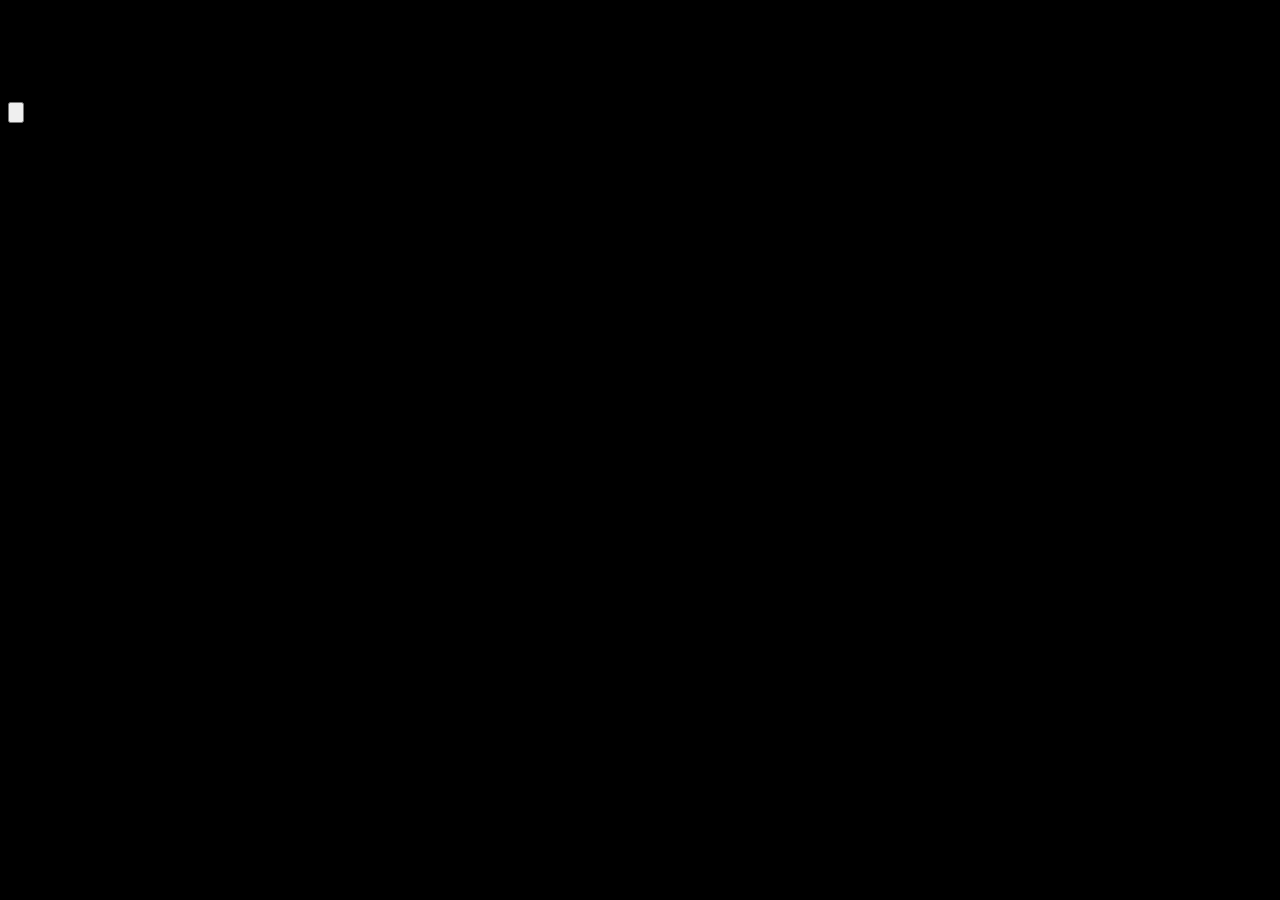
==== Index.html @ 94fa40cb "Feat: Creacion de archivo Index" ====
<!DOCTYPE html>
<html lang="en">
<head>
    <link rel="stylesheet" href="Css/style.css">
    <meta charset="UTF-8">
    <meta name="viewport" content="width=device-width, initial-scale=1.0">
    <title>Inicio</title>
</head>
<body>
    <p>hola mundo</p>

    <ul>
        <li>Jose</li>
        <li>Esteban</li>
    </ul>

    <form action="" method="get">
      <input type="button" value="">

    </form>
</body>
</html>
---- Css/style.css ----
html{
    background-color: black;


}
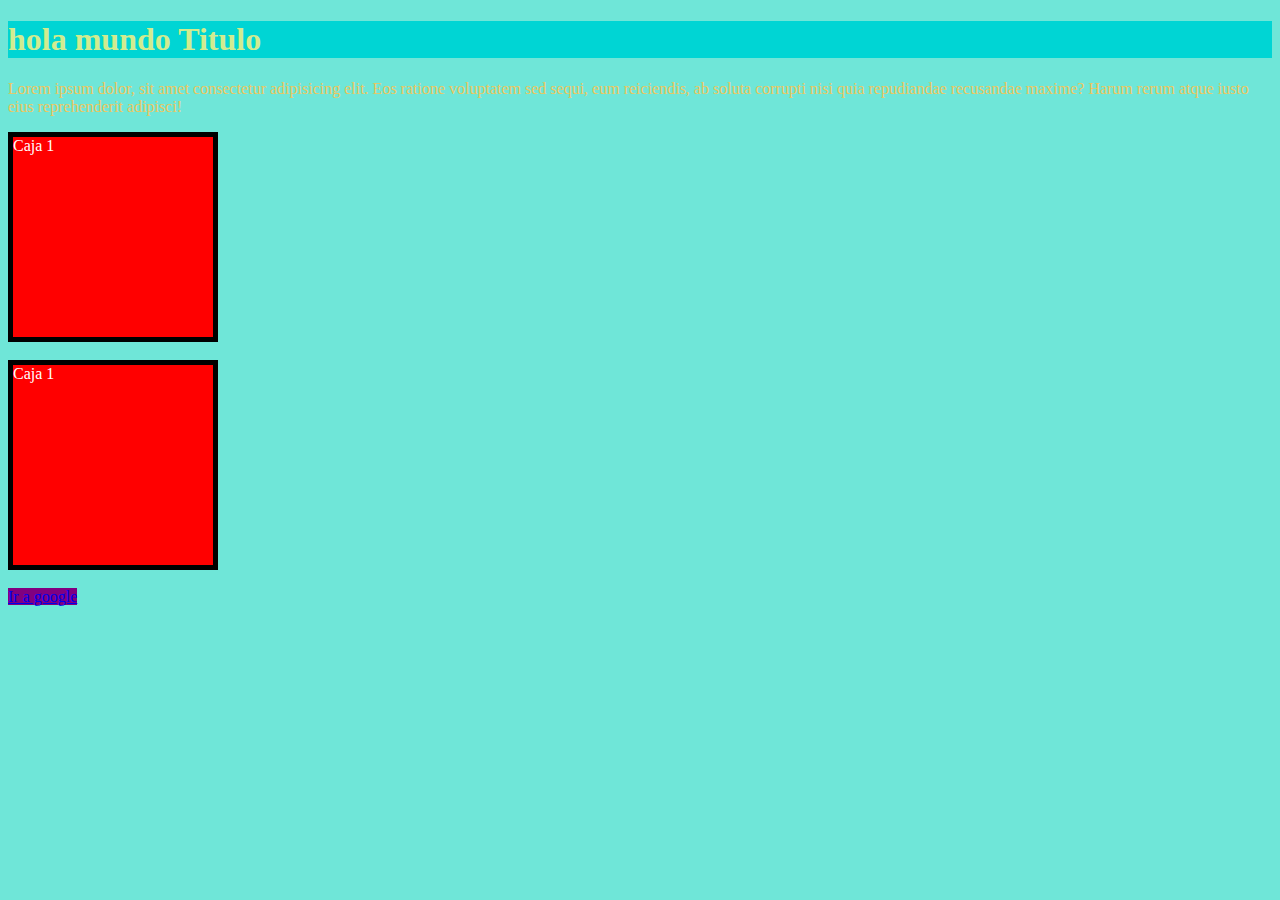
==== commit 0ee0680b: "Feat: Modelo de caja 1" ====
--- a/Index.html
+++ b/Index.html
@@ -1,22 +1,34 @@
 <!DOCTYPE html>
 <html lang="en">
+
 <head>
     <link rel="stylesheet" href="Css/style.css">
     <meta charset="UTF-8">
     <meta name="viewport" content="width=device-width, initial-scale=1.0">
     <title>Inicio</title>
 </head>
+
 <body>
-    <p>hola mundo</p>
+    <h1>hola mundo Titulo</h1>
+    <p>Lorem ipsum dolor, sit amet consectetur adipisicing elit. Eos ratione voluptatem sed sequi, eum reiciendis, ab
+        soluta corrupti nisi quia repudiandae recusandae maxime? Harum rerum atque iusto eius reprehenderit adipisci!
+    </p>
 
-    <ul>
-        <li>Jose</li>
-        <li>Esteban</li>
-    </ul>
+    <div>
+        Caja 1
 
-    <form action="" method="get">
-      <input type="button" value="">
+    </div>
 
-    </form>
+    <br>     
+
+    <div>
+        Caja 1
+
+    </div>
+
+    <br>
+    <a href="#">Ir a google</a>
+
 </body>
+
 </html>--- a/Css/style.css
+++ b/Css/style.css
@@ -1,5 +1,34 @@
 html{
-    background-color: black;
+    background-color: #6fe6d8;
+
+}
+
+/* Etiqueta propiedad y valor*/
+
+h1{
+
+    color: #d1ec8f;
+    background-color: #00d5d4;
+}
+
+p {
+
+    color: #ecc65f;
+
+}
+
+div{
+    background-color: red;
+    color: white;
+    width: 200px;
+    height: 200px;
+    border: 5px solid black;
+  
+ 
+}
+
+a{
+    background-color: purple;
 
 
 }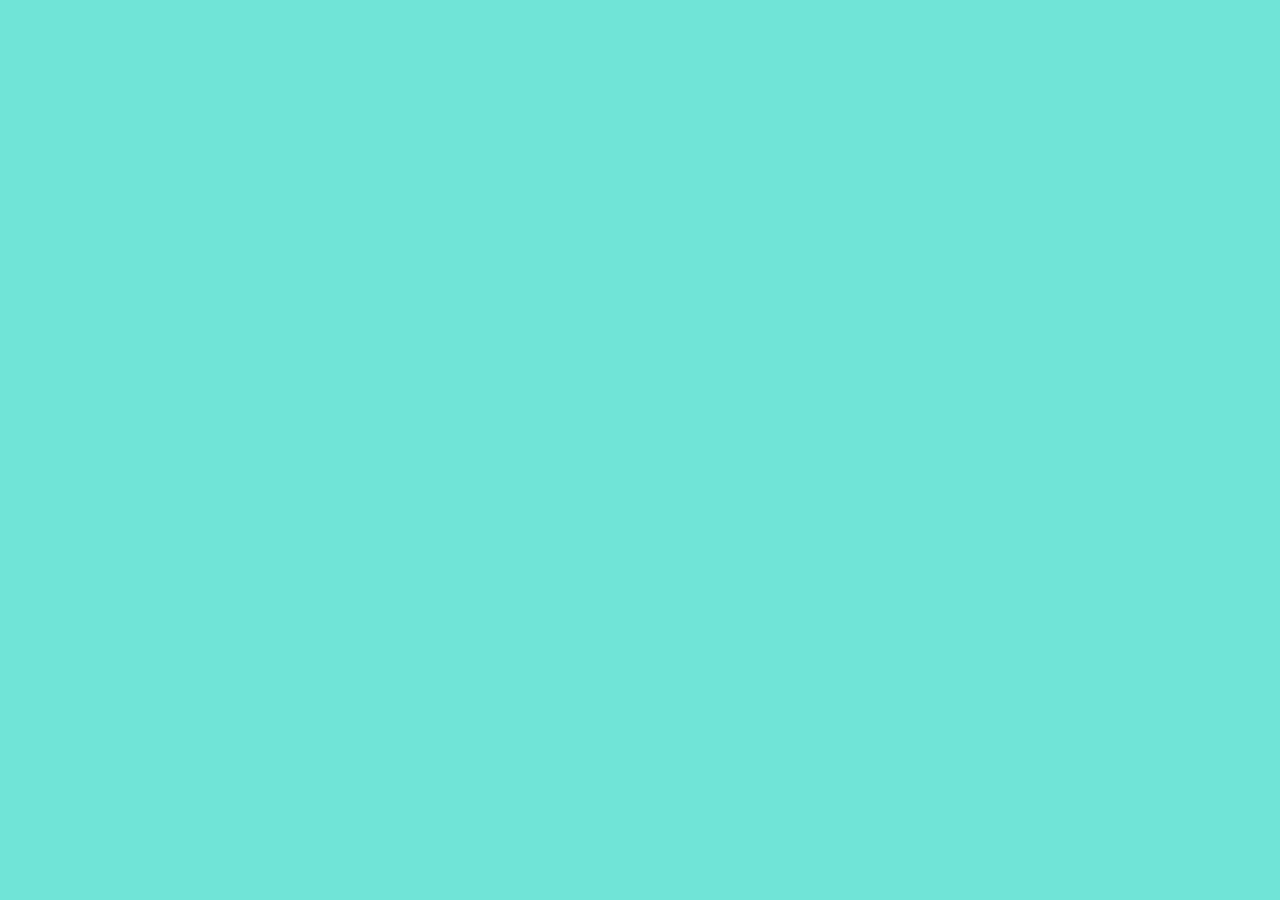
==== commit 1f2c575d: "Feat: Modelo de caja 2" ====
--- a/Index.html
+++ b/Index.html
@@ -9,26 +9,11 @@
 </head>
 
 <body>
-    <h1>hola mundo Titulo</h1>
-    <p>Lorem ipsum dolor, sit amet consectetur adipisicing elit. Eos ratione voluptatem sed sequi, eum reiciendis, ab
-        soluta corrupti nisi quia repudiandae recusandae maxime? Harum rerum atque iusto eius reprehenderit adipisci!
-    </p>
-
-    <div>
-        Caja 1
-
-    </div>
-
-    <br>     
-
-    <div>
-        Caja 1
-
-    </div>
-
-    <br>
-    <a href="#">Ir a google</a>
+    
 
 </body>
 
+
+
+
 </html>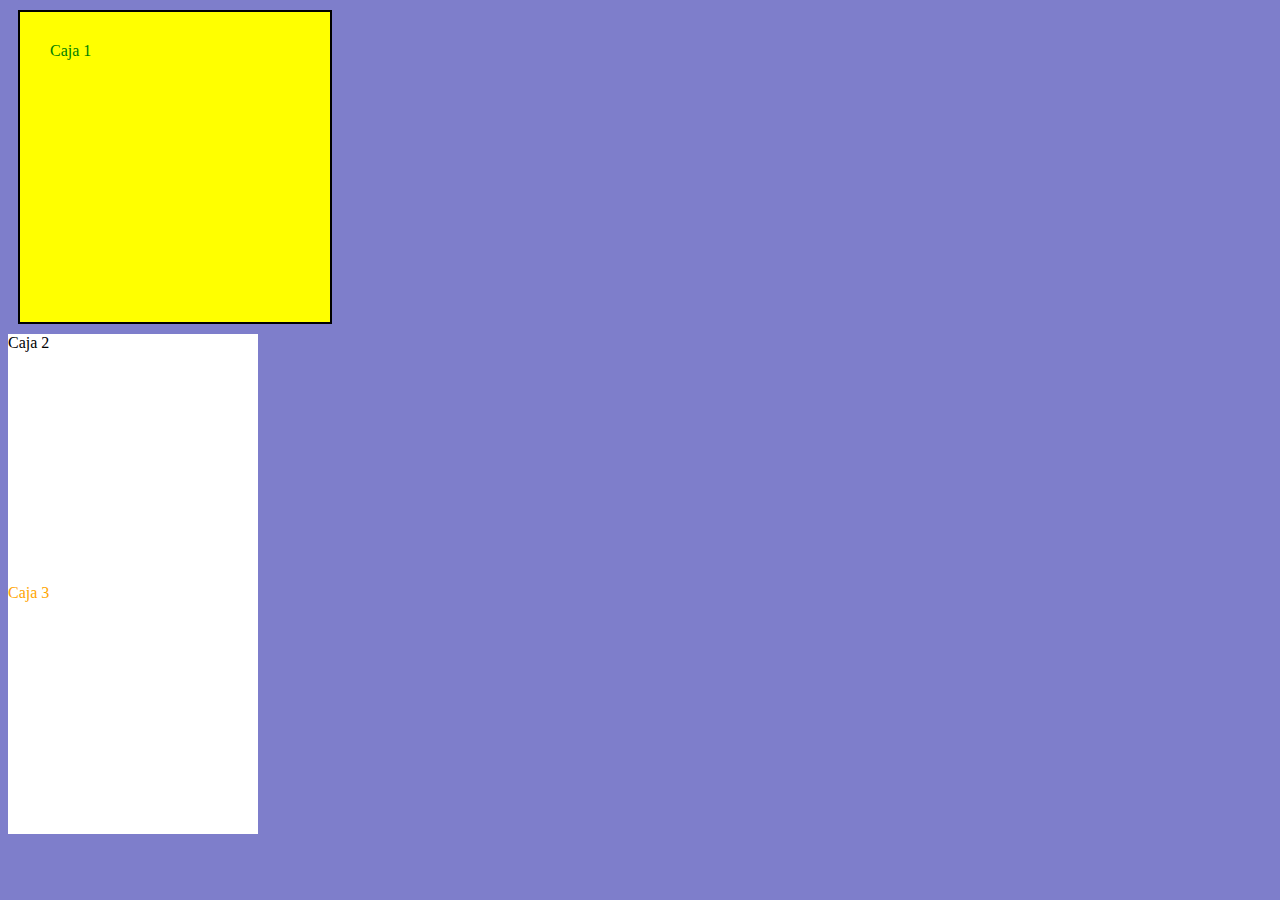
==== commit cea1b942: "Feat: Modelo de cajas 2" ====
--- a/Index.html
+++ b/Index.html
@@ -9,7 +9,19 @@
 </head>
 
 <body>
+    <div class="caja1">
+        Caja 1
+    </div>
     
+    <div class="caja2">
+        Caja 2
+    </div>
+   
+    <div class="caja3">
+        Caja 3
+    </div>  
+    
+
 
 </body>
 
--- a/Css/style.css
+++ b/Css/style.css
@@ -1,34 +1,34 @@
-html{
-    background-color: #6fe6d8;
+
+body {
+    background-color: rgb(126, 126, 203);
 
 }
 
-/* Etiqueta propiedad y valor*/
+.caja1 {
+    Color: Green;
+    background-color: yellow;
 
-h1{
-
-    color: #d1ec8f;
-    background-color: #00d5d4;
-}
-
-p {
-
-    color: #ecc65f;
+    height: 250px;
+    width: 250px;
+    
+    border:2px solid black;
+    padding: 20px 5px 20px 10px;
+    padding: 20px 10px;
+    padding: 30px;
+    margin: 10px;
 
 }
+.caja2 {
+    Color: black    ;
+    background-color: white;
+    height: 250px;
+    width: 250px;
 
-div{
-    background-color: red;
-    color: white;
-    width: 200px;
-    height: 200px;
-    border: 5px solid black;
-  
- 
 }
-
-a{
-    background-color: purple;
-
+.caja3 {
+    Color: orange ;
+    background-color: white;
+    height: 250px;
+    width: 250px;
 
 }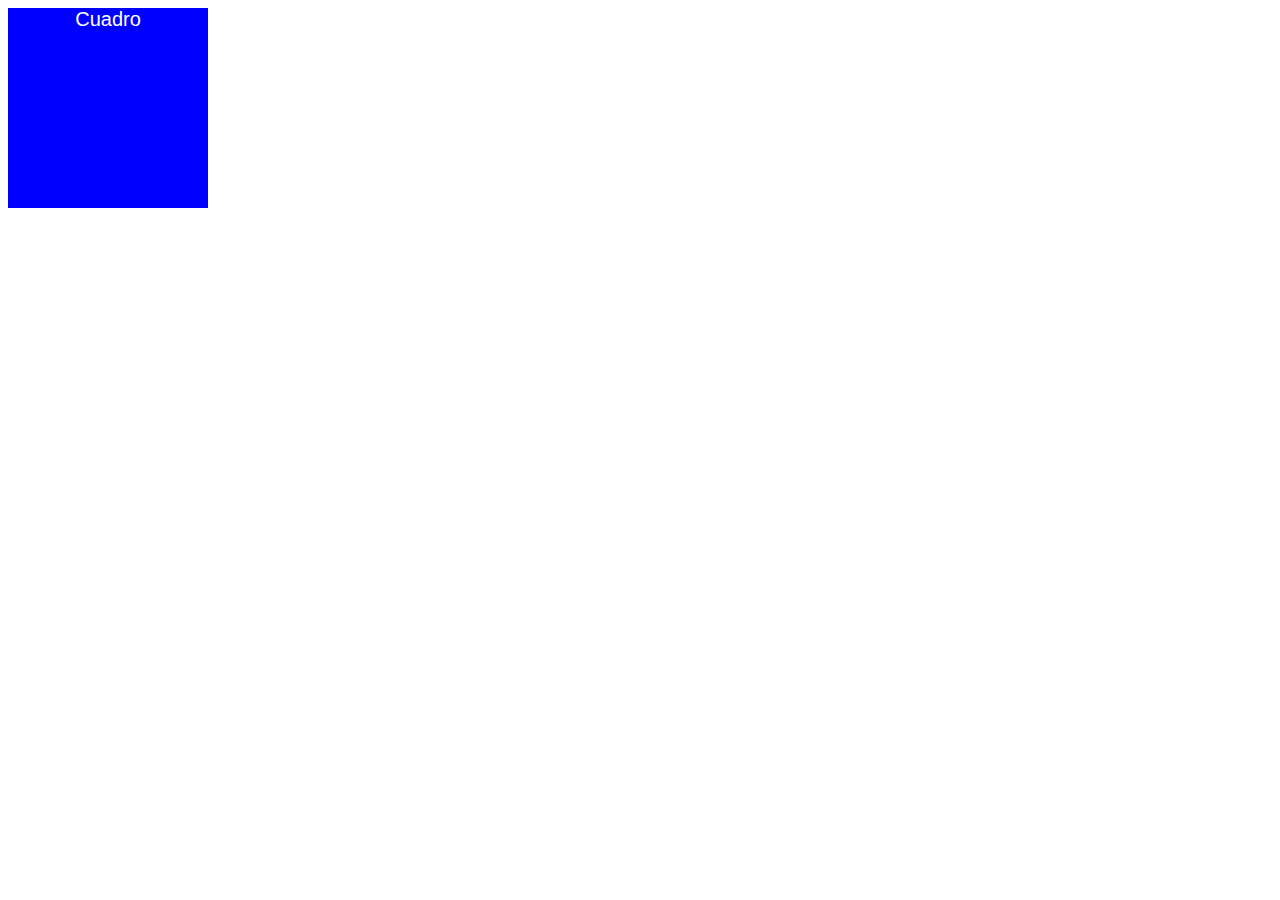
==== commit 82b6d15a: "Feat : Hover" ====
--- a/Index.html
+++ b/Index.html
@@ -9,18 +9,9 @@
 </head>
 
 <body>
-    <div class="caja1">
-        Caja 1
+    <div class="micuadro">
+        Cuadro
     </div>
-    
-    <div class="caja2">
-        Caja 2
-    </div>
-   
-    <div class="caja3">
-        Caja 3
-    </div>  
-    
 
 
 </body>
--- a/Css/style.css
+++ b/Css/style.css
@@ -1,34 +1,17 @@
-
-body {
-    background-color: rgb(126, 126, 203);
-
+.micuadro {
+    width: 200px;
+    height: 200px;
+    background-color: blue;
+    color: white;
+    font-family: Arial, Helvetica, sans-serif;
+    font-size: 20px;
+    text-align: center;
+    
 }
 
-.caja1 {
-    Color: Green;
-    background-color: yellow;
+.micuadro:hover{
+    background-color: aqua;
 
-    height: 250px;
-    width: 250px;
-    
-    border:2px solid black;
-    padding: 20px 5px 20px 10px;
-    padding: 20px 10px;
-    padding: 30px;
-    margin: 10px;
 
-}
-.caja2 {
-    Color: black    ;
-    background-color: white;
-    height: 250px;
-    width: 250px;
-
-}
-.caja3 {
-    Color: orange ;
-    background-color: white;
-    height: 250px;
-    width: 250px;
 
 }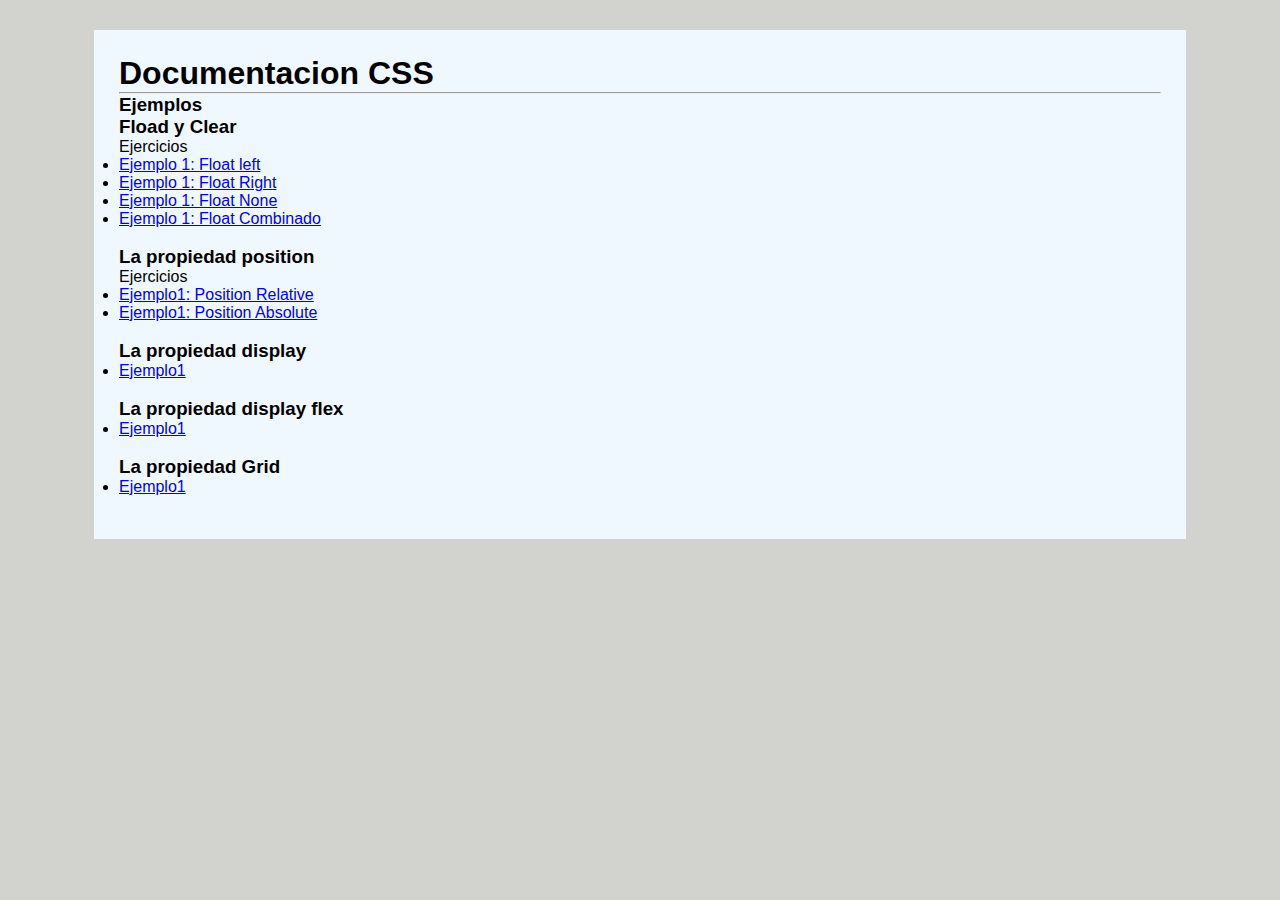
==== commit 6446cfa5: "Feat: Tarea spider man" ====
--- a/Index.html
+++ b/Index.html
@@ -1,22 +1,51 @@
 <!DOCTYPE html>
 <html lang="en">
-
 <head>
-    <link rel="stylesheet" href="Css/style.css">
+    <link rel="stylesheet" href="Css/Estilos 2/Style.css">
     <meta charset="UTF-8">
     <meta name="viewport" content="width=device-width, initial-scale=1.0">
     <title>Inicio</title>
 </head>
+<body> 
+    <div class="main"> 
+    <h1>Documentacion CSS</h1>
+    <hr>
+    <h3>Ejemplos</h3>
 
-<body>
-    <div class="micuadro">
-        Cuadro
+    <h3>Fload y Clear</h3>
+    <p>Ejercicios</p>
+    <ul>
+        <li><a href="Pages 2/FloatLeft.html">Ejemplo 1: Float left</a></li>
+        <li><a href="Pages 2/FloatLeft.html">Ejemplo 1: Float Right</a></li>
+        <li><a href="Pages 2/FloatLeft.html">Ejemplo 1: Float None</a></li>
+        <li><a href="Pages 2/FloatLeft.html">Ejemplo 1: Float Combinado</a></li>
+    </ul>
+    <br>  
+    <h3>La propiedad position</h3>
+    <p>Ejercicios</p>
+    <ul>
+        <li><a href="Pages3/PositionRelative.html">Ejemplo1: Position Relative</a></li>
+        <li><a href="Pages3/PositionAbsolute.html">Ejemplo1: Position Absolute</a></li>
+    </ul>
+    <br>    
+    <h3>La propiedad display</h3>
+    <ul>
+        <li><a href="#">Ejemplo1</a></li>
+    </ul>
+    <br>
+    <h3>La propiedad display flex</h3>
+    <ul>
+        <li><a href="#">Ejemplo1</a></li>
+    </ul>
+    <br>
+    <h3>La propiedad Grid</h3>
+    <ul>
+        <li><a href="#">Ejemplo1</a></li>
+    </ul>
+    <br>
     </div>
 
 
+    
 </body>
-
-
-
-
 </html>--- a/Css/Estilos 2/Style.css
+++ b/Css/Estilos 2/Style.css
@@ -0,0 +1,22 @@
+*{
+
+    padding: 0;
+    margin: 0;
+
+}
+
+body{
+
+    background-color: rgb(210, 210, 207);
+    font-family: Arial, Helvetica, sans-serif;
+    text-align: left;
+    width: 90%;
+    margin: 10px auto;
+
+}
+.main{
+    background-color: aliceblue;
+    margin:30px;
+    padding: 25px;
+
+}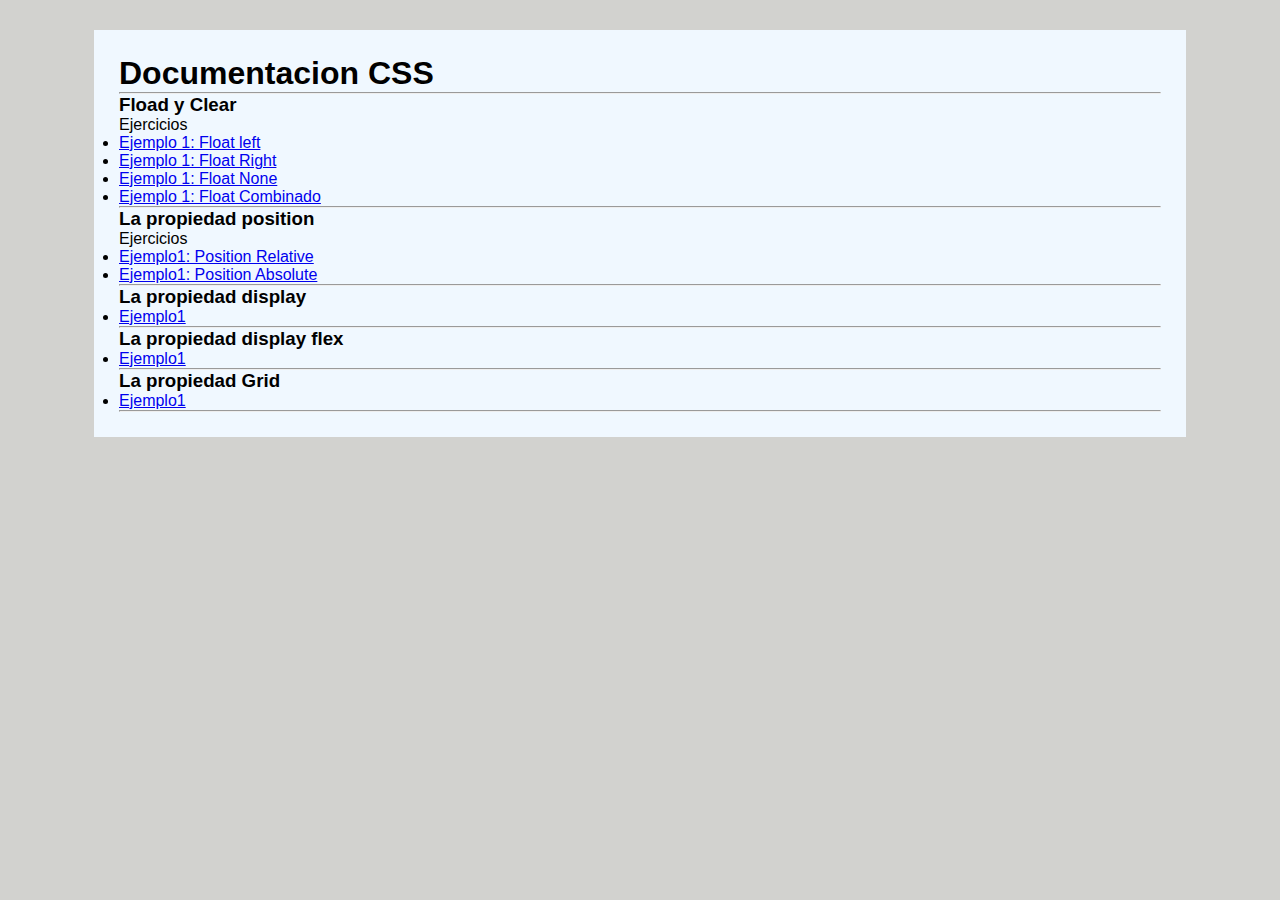
==== commit 2b678b81: "Feat: clase 05/092024" ====
--- a/Index.html
+++ b/Index.html
@@ -10,7 +10,7 @@
     <div class="main"> 
     <h1>Documentacion CSS</h1>
     <hr>
-    <h3>Ejemplos</h3>
+
 
     <h3>Fload y Clear</h3>
     <p>Ejercicios</p>
@@ -20,29 +20,29 @@
         <li><a href="Pages 2/FloatLeft.html">Ejemplo 1: Float None</a></li>
         <li><a href="Pages 2/FloatLeft.html">Ejemplo 1: Float Combinado</a></li>
     </ul>
-    <br>  
+    <hr>
     <h3>La propiedad position</h3>
     <p>Ejercicios</p>
     <ul>
         <li><a href="Pages3/PositionRelative.html">Ejemplo1: Position Relative</a></li>
         <li><a href="Pages3/PositionAbsolute.html">Ejemplo1: Position Absolute</a></li>
     </ul>
-    <br>    
+    <hr>  
     <h3>La propiedad display</h3>
     <ul>
         <li><a href="#">Ejemplo1</a></li>
     </ul>
-    <br>
+    <hr>
     <h3>La propiedad display flex</h3>
     <ul>
         <li><a href="#">Ejemplo1</a></li>
     </ul>
-    <br>
+    <hr>
     <h3>La propiedad Grid</h3>
     <ul>
         <li><a href="#">Ejemplo1</a></li>
     </ul>
-    <br>
+    <hr>
     </div>
 
 
